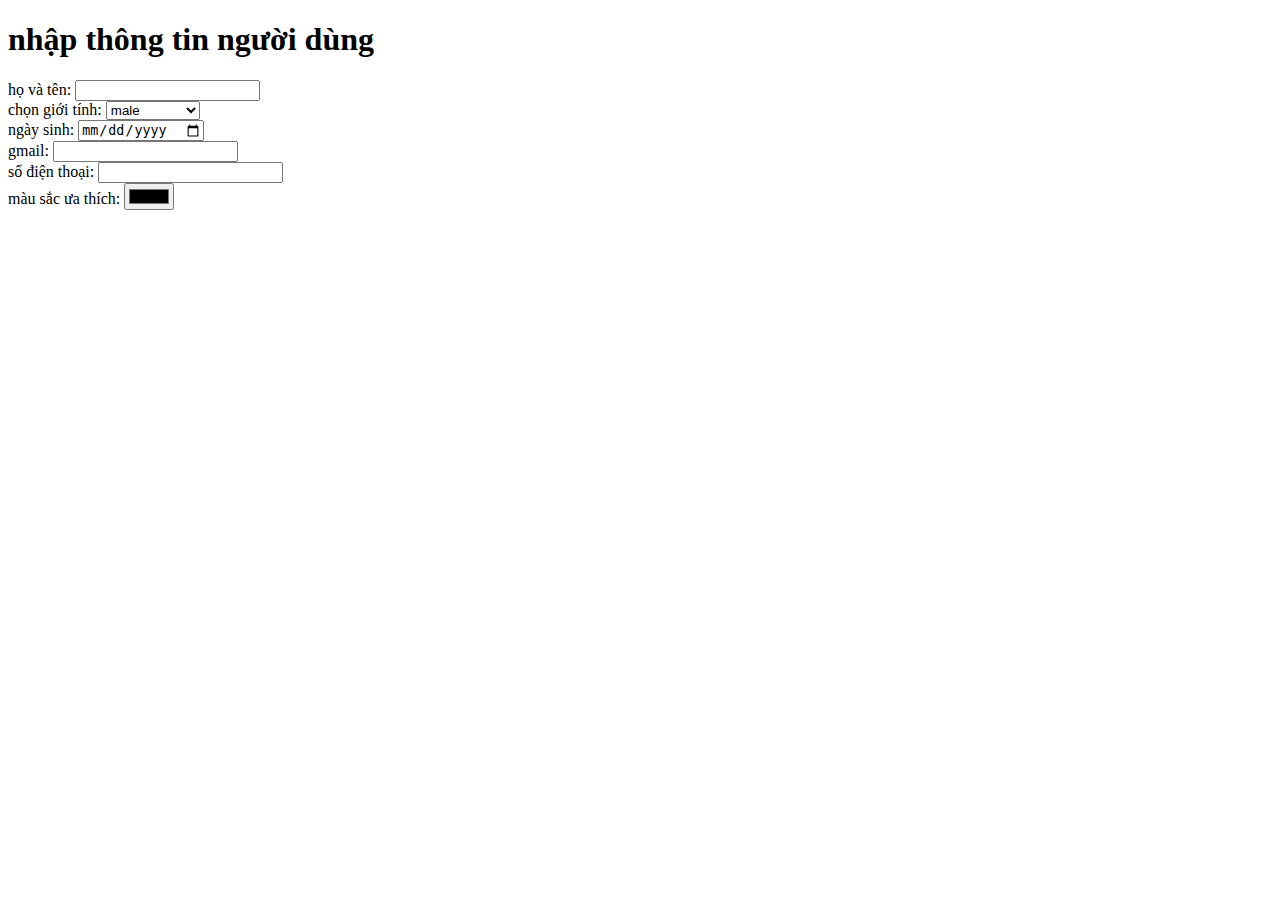
==== DAY1/homeworkday1.html @ 8f4ac404 "homeworkday1" ====
<!DOCTYPE html>
<html lang="vi">
<head>
    <meta charset="UTF-8">
    <meta name="viewport" content="width=device-width, initial-scale=1.0">
    <title>thông tin người dùng </title>
</head>
<body>
    <h1>
        nhập thông tin người dùng
    </h1>
    <form>
        <label for="name">họ và tên:</label>
        <input type="text" id="name" name="name"><br>
        <label for="gender">chọn giới tính:</label>
        <select name="gender" id="gender">
            <option value="male">male</option>
            <option value="female">female</option>
            <option value="transgender">transgender</option>
            <option value="unknown">unknown</option>
        </select><br>
        <label for="date">ngày sinh:</label>
        <input type="date" id="date" name="date"><br>
        <label for="gmail">gmail: </label>
        <input type="text" id="gmail" name="gmail"><br>
        <label for="sdt">số điện thoại: </label>
        <input type="number" id="sdt" name="sdt"><br>
        <label for="coler">màu sắc ưa thích:</label>
        <input type="color" id="color" name="color"><br>   
    </form>
</body>
</html>
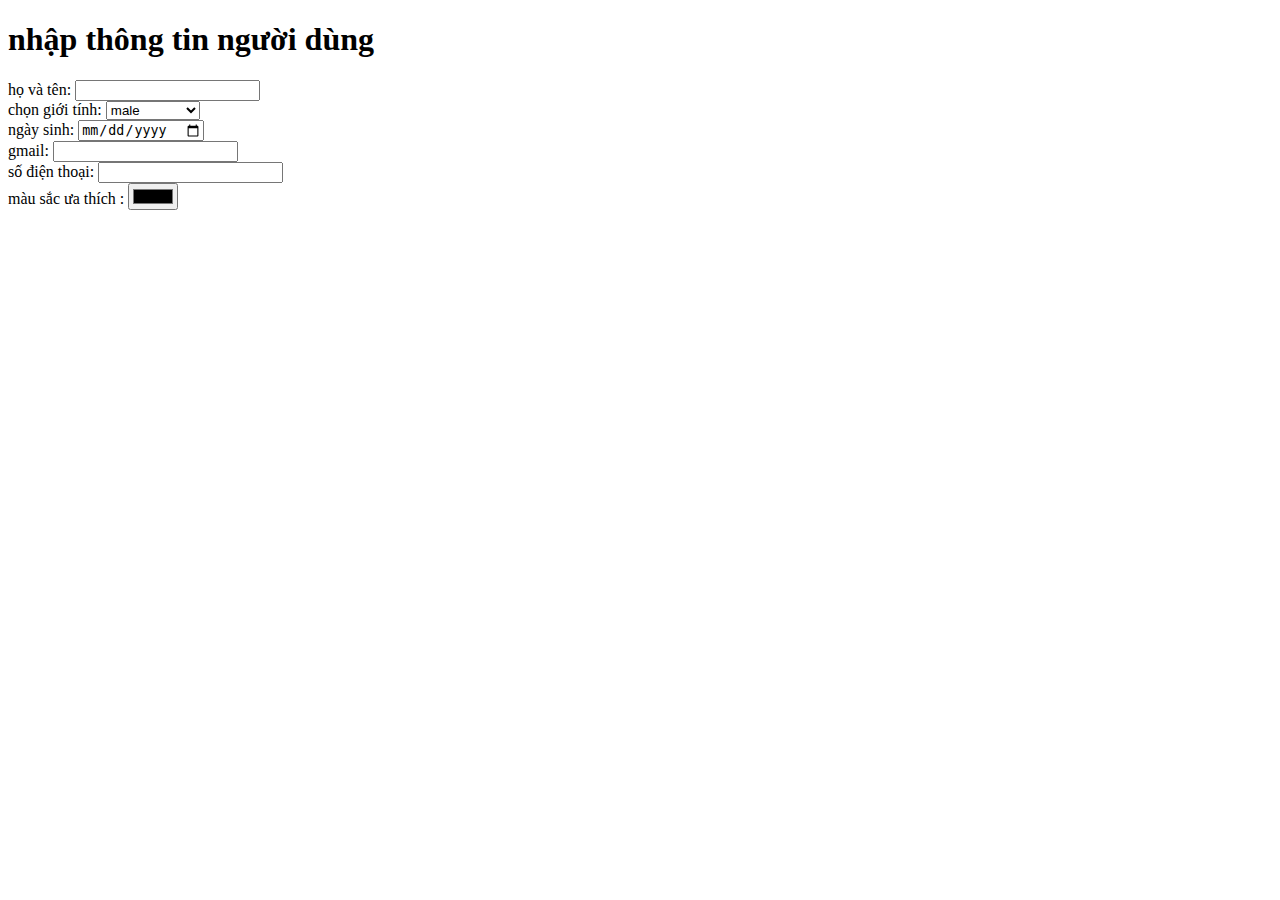
==== commit 587b9a5a: "day2" ====
--- a/DAY1/homeworkday1.html
+++ b/DAY1/homeworkday1.html
@@ -25,7 +25,7 @@
         <input type="text" id="gmail" name="gmail"><br>
         <label for="sdt">số điện thoại: </label>
         <input type="number" id="sdt" name="sdt"><br>
-        <label for="coler">màu sắc ưa thích:</label>
+        <label for="coler">màu sắc ưa thích :</label>
         <input type="color" id="color" name="color"><br>   
     </form>
 </body>
